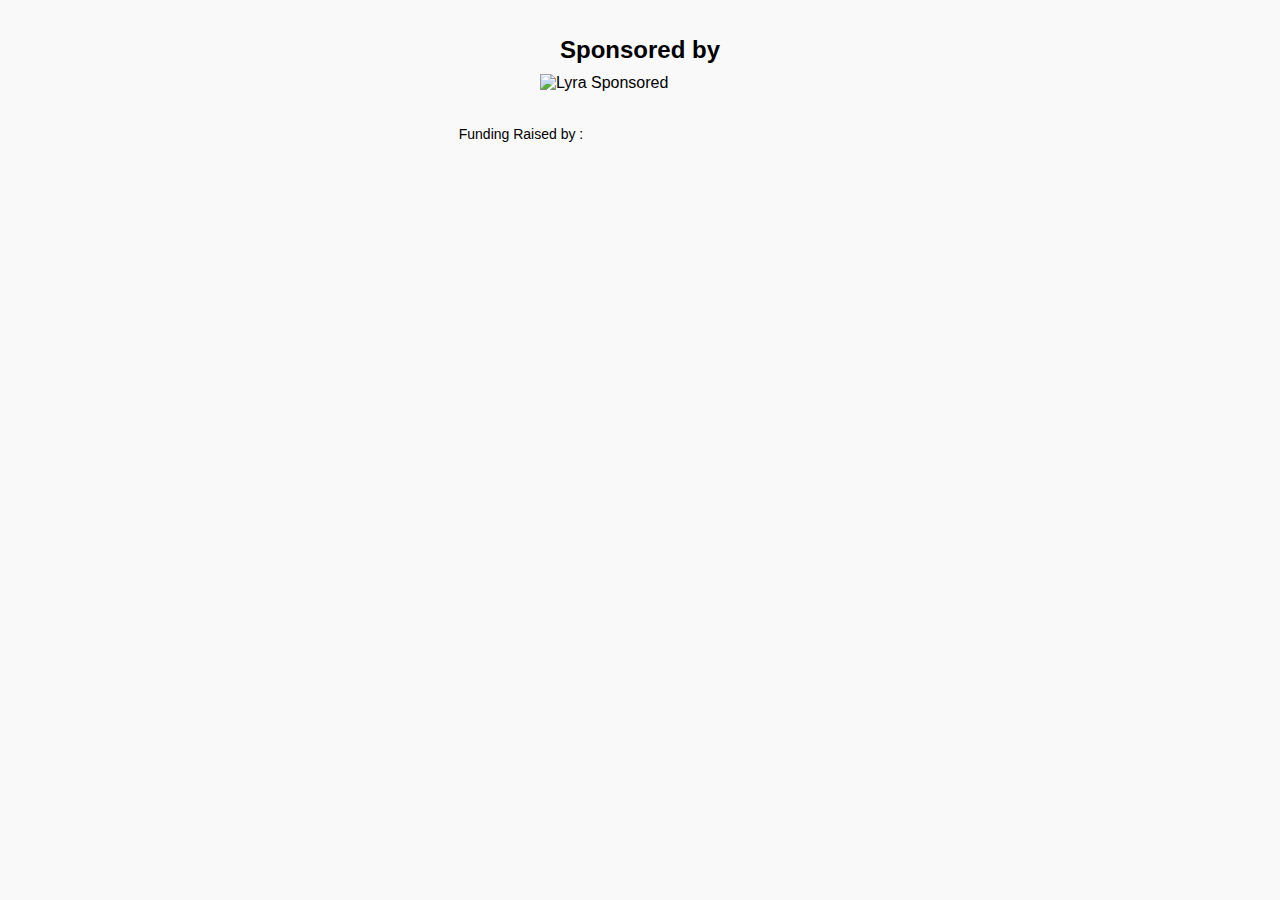
==== sponsored.html @ cf4fd778 "done" ====
<!DOCTYPE html>
<html lang="en">
<head>
    <meta charset="UTF-8">
    <meta name="viewport" content="width=device-width, initial-scale=1.0">
    <title>Sponsored by</title>
    <style>
        body {
            display: flex;
            flex-direction: column;
            align-items: center;
            font-family: Arial, sans-serif;
            margin: 0;
            padding: 20px;
            background-color: #f9f9f9;
        }
        h1 {
            font-size: 24px;
            margin-bottom: 10px;
        }
        img {
            width: 200px;
            max-width: 100%;
            height: auto;
        }
        footer {
            margin-top: 20px;
            display: flex;
            gap: 10px;
            align-items: center;
            justify-content: center;
            font-size: 14px;
        }
        .icon {
            font-size: 24px;
            display: inline-block;
            width: 1em;
            height: 1em;
        }
    </style>
    <link rel="stylesheet" href="icons.css">
</head>
<body>
    <h1>Sponsored by</h1>
    <img src="https://i.ibb.co/VvSWLFy/524-5245890-my-life-my-lyra-hd-png-download.png" alt="Lyra Sponsored">

    <footer>
        <p>Funding Raised by :</p>
        <span class="icon token--linea"></span>
        <span class="icon token--sui"></span>
        <span class="icon ri--bnb-line"></span>
        <span class="icon token--ledger"></span>
        <span class="icon arcticons--bitget-wallet"></span>
        <span class="icon arcticons--bluecoins"></span>
        <span class="icon token--flux"></span>
    </footer>
</body>
</html>
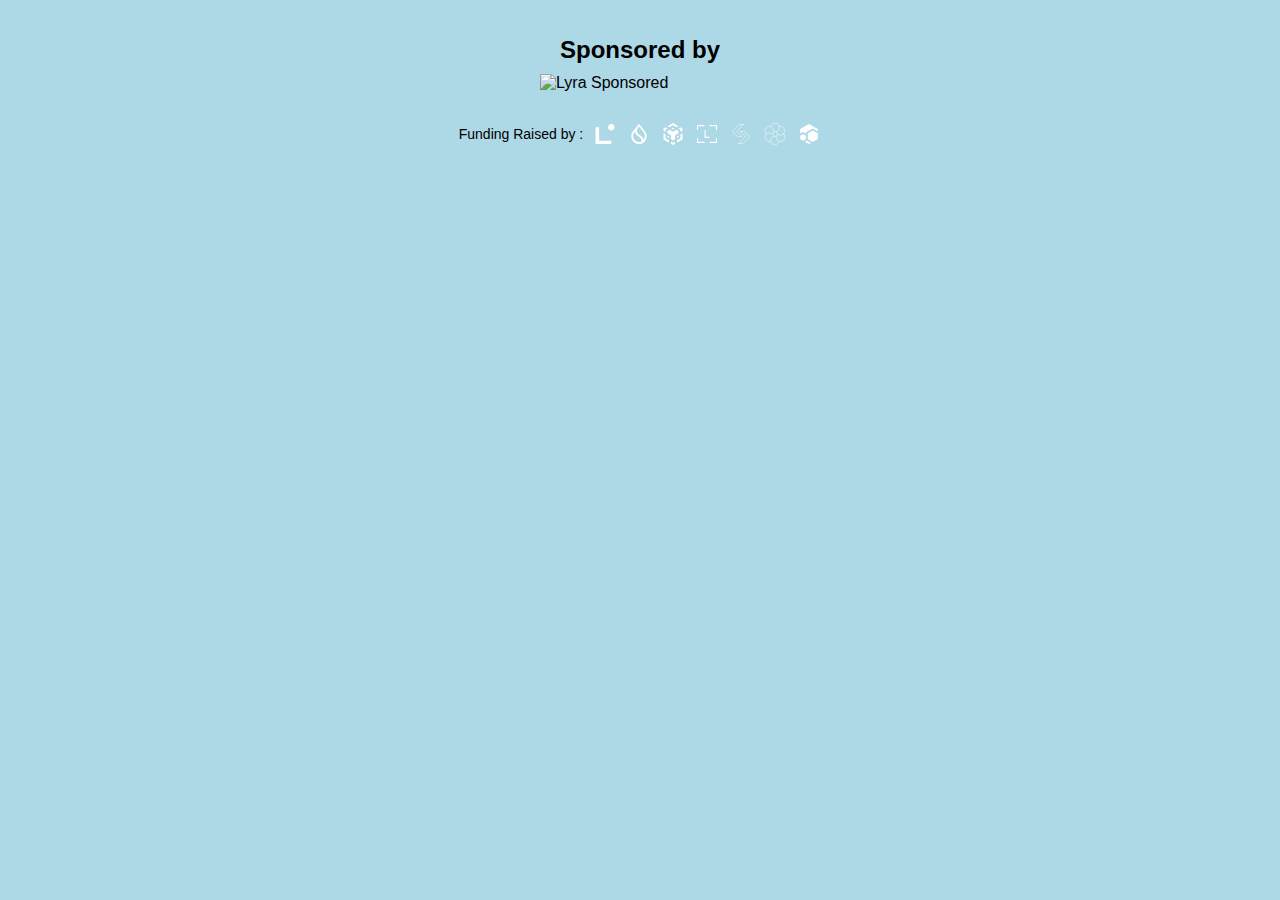
==== commit a72cd7a3: "done" ====
--- a/sponsored.html
+++ b/sponsored.html
@@ -12,7 +12,7 @@
             font-family: Arial, sans-serif;
             margin: 0;
             padding: 20px;
-            background-color: #f9f9f9;
+            background-color: #ADD8E6;
         }
         h1 {
             font-size: 24px;
--- a/icons.css
+++ b/icons.css
@@ -0,0 +1,62 @@
+.token--linea {
+  display: inline-block;
+  width: 1em;
+  height: 1em;
+  background-repeat: no-repeat;
+  background-size: 100% 100%;
+  background-image: url("data:image/svg+xml,%3Csvg xmlns='http://www.w3.org/2000/svg' viewBox='0 0 24 24'%3E%3Cpath fill='white' d='M18.26 22H2.53V5.246h3.6v13.507h12.13zm0-13.51c1.773 0 3.21-1.452 3.21-3.245C21.47 3.453 20.033 2 18.26 2s-3.21 1.453-3.21 3.245s1.437 3.246 3.21 3.246'/%3E%3C/svg%3E");
+}
+
+.token--sui {
+  display: inline-block;
+  width: 1em;
+  height: 1em;
+  background-repeat: no-repeat;
+  background-size: 100% 100%;
+  background-image: url("data:image/svg+xml,%3Csvg xmlns='http://www.w3.org/2000/svg' viewBox='0 0 24 24'%3E%3Cpath fill='white' d='M16.588 10.342a6.05 6.05 0 0 1 1.276 3.73c0 1.429-.494 2.74-1.312 3.776l-.07.088l-.018-.118a6 6 0 0 0-.059-.288c-.412-1.841-1.74-3.423-3.94-4.705c-1.483-.86-2.336-1.894-2.56-3.07a4.5 4.5 0 0 1 .177-2.189c.168-.55.428-1.067.77-1.529l.86-1.07a.37.37 0 0 1 .576 0zm1.352-1.07l-5.729-7.17a.27.27 0 0 0-.423 0L6.06 9.278l-.017.017a7.88 7.88 0 0 0-1.688 4.894C4.354 18.5 7.777 22 12 22s7.646-3.5 7.646-7.811a7.88 7.88 0 0 0-1.688-4.894zM7.43 10.319l.511-.641l.018.117l.041.283c.335 1.782 1.518 3.264 3.5 4.411c1.723 1.006 2.723 2.159 3.011 3.423a4.6 4.6 0 0 1 .088 1.5v.03l-.023.011c-.8.4-1.682.607-2.576.606c-3.235 0-5.864-2.682-5.864-5.988c0-1.417.482-2.723 1.294-3.752'/%3E%3C/svg%3E");
+}
+
+.ri--bnb-line {
+  display: inline-block;
+  width: 1em;
+  height: 1em;
+  background-repeat: no-repeat;
+  background-size: 100% 100%;
+  background-image: url("data:image/svg+xml,%3Csvg xmlns='http://www.w3.org/2000/svg' viewBox='0 0 24 24'%3E%3Cpath fill='white' d='m12 20.689l-2.01-1.163l-.002 2.31L12 23l2.011-1.165l-.002-2.309zm4.007-2.32l.003 2.31L21.5 17.5v-6.354l-2 1.151v4.05zm3.493-8.38l2-1.151V6.5l-1.996-1.156L17.508 6.5L19.5 7.653zm-3.988-4.645l1.996-1.155L12 1L6.492 4.189l1.996 1.156L12 3.31zM6.492 6.5L4.496 5.345L2.5 6.5v2.338l2 1.152V7.653zM2.5 11.146l2 1.152v4.049l3.492 2.022l-.003 2.31L2.5 17.5zm15-2.34l-1.988-1.15L12 9.689L8.488 7.656L6.5 8.806v2.335l3.498 2.015l-.004 4.06L12 18.378l2.006-1.161L14 13.155l3.499-2.014zM7.995 16.06l.002-1.748L6.5 13.45v1.745zm2.488-9.56L12 7.378l1.516-.878L12 5.622zm5.52 7.81l1.497-.861v1.745l-1.495.866z'/%3E%3C/svg%3E");
+}
+
+.token--ledger {
+  display: inline-block;
+  width: 1em;
+  height: 1em;
+  background-repeat: no-repeat;
+  background-size: 100% 100%;
+  background-image: url("data:image/svg+xml,%3Csvg xmlns='http://www.w3.org/2000/svg' viewBox='0 0 24 24'%3E%3Cpath fill='white' d='M2 15.889V21h7.523v-1.134H3.096V15.89zm18.904 0v3.977h-6.427V21H22v-5.111zM9.534 8.111v7.778h4.943v-1.022H10.63V8.11zM2 3v5.111h1.096V4.133h6.427V3zm12.477 0v1.133h6.427v3.978H22V3z'/%3E%3C/svg%3E");
+}
+
+.arcticons--bitget-wallet {
+  display: inline-block;
+  width: 1em;
+  height: 1em;
+  background-repeat: no-repeat;
+  background-size: 100% 100%;
+  background-image: url("data:image/svg+xml,%3Csvg xmlns='http://www.w3.org/2000/svg' viewBox='0 0 48 48'%3E%3Cpath fill='none' stroke='white' stroke-linecap='round' stroke-linejoin='round' d='M19.643 5.5L7.667 17.47c-.72.72-.72 1.88 0 2.6l9.206 9.2h8.94l-10.07-10.067a.61.61 0 0 1 0-.866L28.586 5.5z'/%3E%3Cpath fill='none' stroke='white' stroke-linecap='round' stroke-linejoin='round' d='m28.357 42.5l11.976-11.97c.72-.72.72-1.88 0-2.6l-9.206-9.2h-8.94l10.07 10.067a.61.61 0 0 1 0 .866L19.414 42.5z'/%3E%3C/svg%3E");
+}
+
+.arcticons--bluecoins {
+  display: inline-block;
+  width: 1em;
+  height: 1em;
+  background-repeat: no-repeat;
+  background-size: 100% 100%;
+  background-image: url("data:image/svg+xml,%3Csvg xmlns='http://www.w3.org/2000/svg' viewBox='0 0 48 48'%3E%3Cpath fill='none' stroke='white' stroke-linecap='round' stroke-linejoin='round' d='M19.024 24.172a8.8 8.8 0 1 0-12.43-.198'/%3E%3Cpath fill='none' stroke='white' stroke-linecap='round' stroke-linejoin='round' d='M21.557 28.249a8.8 8.8 0 1 0-6.009 10.883'/%3E%3Cpath fill='none' stroke='white' stroke-linecap='round' stroke-linejoin='round' d='M26.28 28.223a8.8 8.8 0 1 0 6.183 10.785M26.4 19.848a8.8 8.8 0 1 0 6.11-10.826'/%3E%3Cpath fill='none' stroke='white' stroke-linecap='round' stroke-linejoin='round' d='M21.802 19.798a8.8 8.8 0 1 0-6.286-10.724m13.021 15.282a8.8 8.8 0 1 0 12.42-.529'/%3E%3C/svg%3E");
+}
+
+.token--flux {
+  display: inline-block;
+  width: 1em;
+  height: 1em;
+  background-repeat: no-repeat;
+  background-size: 100% 100%;
+  background-image: url("data:image/svg+xml,%3Csvg xmlns='http://www.w3.org/2000/svg' viewBox='0 0 24 24'%3E%3Cpath fill='white' fill-rule='evenodd' d='M20.824 7L12 2L3.177 7v4.615l2.94-1.666l2.942 1.666v-1.282l6.765-3.888l5 2.874zm0 10l-5.193 2.943l-4.808-2.804v-5.833l5-2.917l5 2.917zm-6.899 3.909L12 22l-4.166-2.361l1.955-1.108zm-7.71-2.187l2.844-1.66v-3.43l-2.941-1.715l-2.941 1.715V17z' clip-rule='evenodd'/%3E%3C/svg%3E");
+}
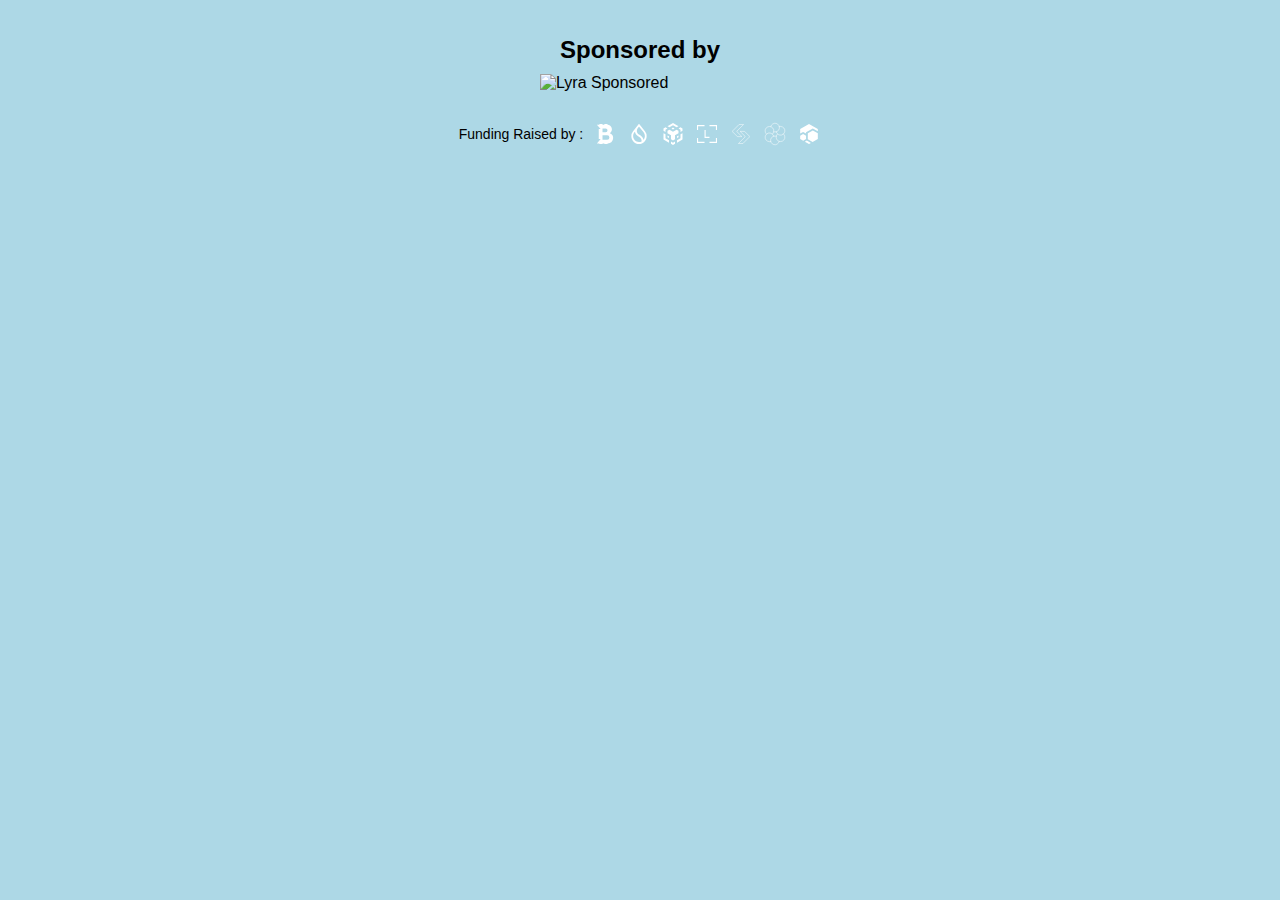
==== commit 647abc9a: "done" ====
--- a/sponsored.html
+++ b/sponsored.html
@@ -46,7 +46,7 @@
 
     <footer>
         <p>Funding Raised by :</p>
-        <span class="icon token--linea"></span>
+        <span class="icon token--bitci"></span>
         <span class="icon token--sui"></span>
         <span class="icon ri--bnb-line"></span>
         <span class="icon token--ledger"></span>
--- a/icons.css
+++ b/icons.css
@@ -1,10 +1,10 @@
-.token--linea {
+.token--bitci {
   display: inline-block;
   width: 1em;
   height: 1em;
   background-repeat: no-repeat;
   background-size: 100% 100%;
-  background-image: url("data:image/svg+xml,%3Csvg xmlns='http://www.w3.org/2000/svg' viewBox='0 0 24 24'%3E%3Cpath fill='white' d='M18.26 22H2.53V5.246h3.6v13.507h12.13zm0-13.51c1.773 0 3.21-1.452 3.21-3.245C21.47 3.453 20.033 2 18.26 2s-3.21 1.453-3.21 3.245s1.437 3.246 3.21 3.246'/%3E%3C/svg%3E");
+  background-image: url("data:image/svg+xml,%3Csvg xmlns='http://www.w3.org/2000/svg' viewBox='0 0 24 24'%3E%3Cpath fill='white' fill-rule='evenodd' d='M6.376 2h3.125v.625h1.875V2h3.125v.638a4.688 4.688 0 0 1 2.363 8.525a5.313 5.313 0 0 1-2.05 10.212H14.5V22h-3.125v-.625H9.501V22H6.376v-.625h-2.5L7.626 17H5.751V7h1.875l-3.75-4.375h2.5zm3.125 4.375h3.125a1.875 1.875 0 1 1 0 3.75H9.501zm0 6.875h4.688a2.187 2.187 0 1 1 0 4.375H9.5z' clip-rule='evenodd'/%3E%3C/svg%3E");
 }
 
 .token--sui {
